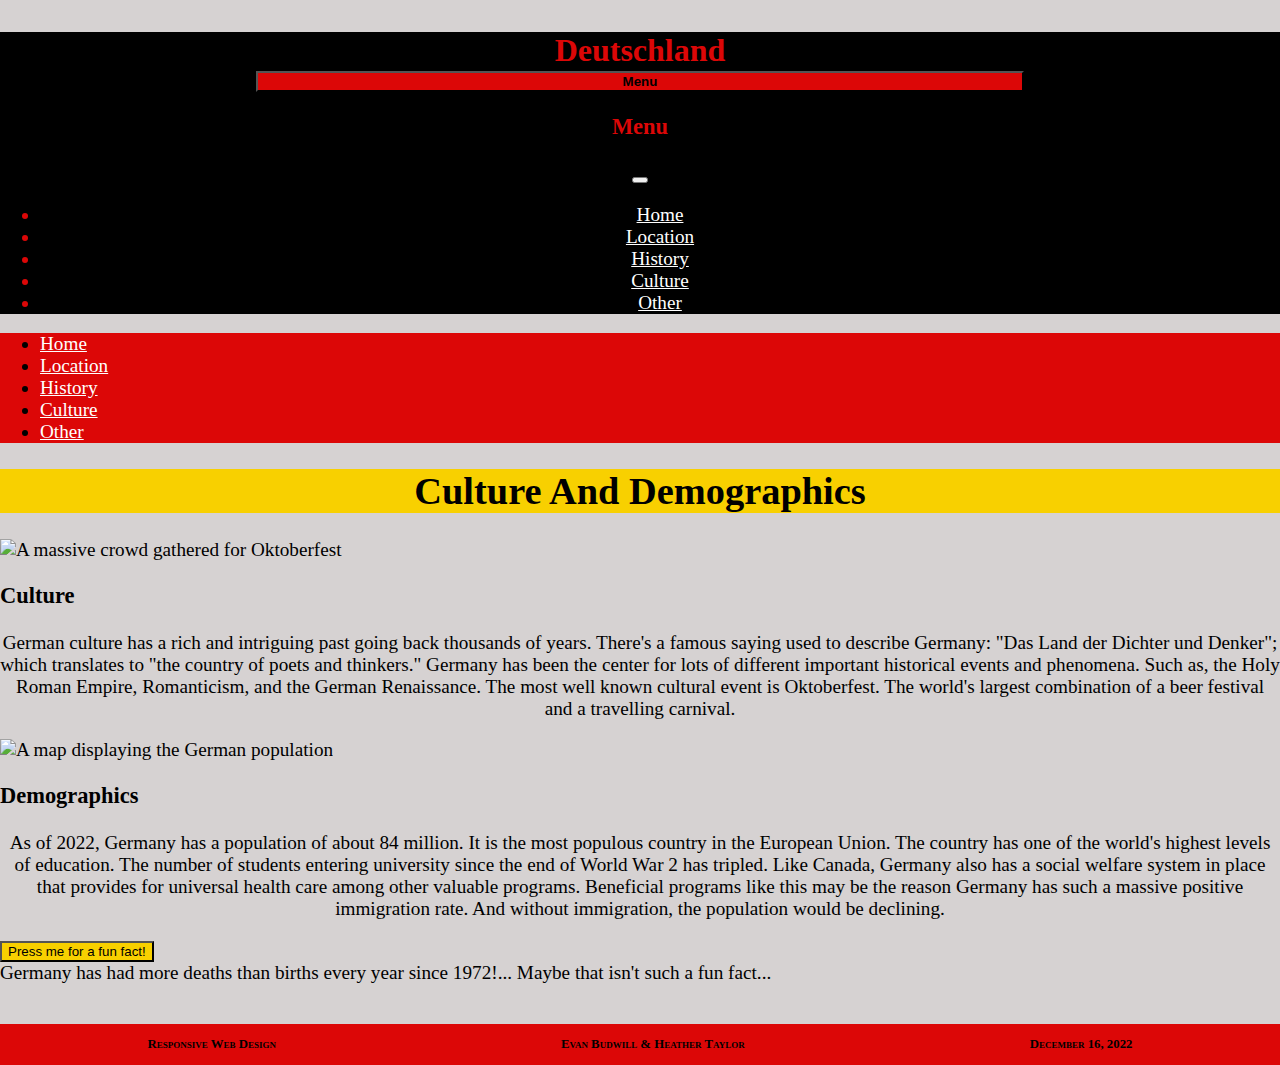
==== cultureAndDemo.html @ 82f96f91 "Added Evan's Page" ====
<!DOCTYPE html>
<html lang="en">
    <head>
        <title></title>
        <meta charset="utf-8" />
        <meta name="viewport" content="width=device-width, initial-scale=1"/>
        <link href="https://cdn.jsdelivr.net/npm/bootstrap@5.2.3/dist/css/bootstrap.min.css" rel="stylesheet" integrity="sha384-rbsA2VBKQhggwzxH7pPCaAqO46MgnOM80zW1RWuH61DGLwZJEdK2Kadq2F9CUG65" crossorigin="anonymous"/>
        <script src="https://cdn.jsdelivr.net/npm/bootstrap@5.2.3/dist/js/bootstrap.bundle.min.js" integrity="sha384-kenU1KFdBIe4zVF0s0G1M5b4hcpxyD9F7jL+jjXkk+Q2h455rYXK/7HAuoJl+0I4" crossorigin="anonymous"></script>
        <style>
            h1 {
                text-align: center;
                background-color: #f8d000;
            }
            img {
                max-width: 100%;
            }
            p {
                text-align: center;
            }
        
            .card {
                margin-bottom: 10px;
            }

            .footer{
                background-color: #DC0707;
                font-weight: bold;
                font-variant: small-caps;
                 display: grid;
                grid-template-columns: auto auto auto;
                margin-bottom: 0;
                margin-top: 40px;
                padding-right: 5px;
                padding-left: 5px;
                font-size: .8rem;
            } 

            body{
                font-size: 1.2rem;
                margin: 0;
                background-color: rgb(214, 210, 210);
            }

            .header{
                margin: 0;
                color: #DC0707;
                text-align: center;
                background-color: black;
            }

            .headerTitle{
                grid-column: 2/3;
                grid-row: 1/2;
                font-size: 2rem;
                font-weight: bold;
                margin-bottom: 0;
            }


            #offcanvasButton{
                background-color: #DC0707;
                color: black;
                grid-column: 1/2;
                grid-row: 1/2;
                width: 60%;
                font-weight: bold;
            }


            .navbar{
                background-color: #DC0707;
            }

            .nav-link{
                color: white;
            }

            .fact {
                background-color: #f8d000;
            }

            .btn {
                background-color: #f8d000;
            }

            @media screen and (max-device-width: 768px){


            #offcanvasButton{
                font-size: 1.6rem;
            }

            .navbar{
                display: none;
            }

            .header{
                display: grid;
                grid-template-columns: 1fr 1fr 1fr;
                grid-template-rows: 1fr;
            }
            }          
            
	  </style>
    </head>
    <body>

        <!--Header-->
    <div class="header">
        <p class="headerTitle">Deutschland</p>

    <!--Button to open Offcanvas nav menu-->
    <button class="btn d-md-none" id="offcanvasButton" type="button" data-bs-toggle="offcanvas" data-bs-target="#mobileNav">
        Menu
    </button>

    <!--Offcanvas nav menu-->
    <div class="offcanvas offcanvas-start" id="mobileNav">
        <div class="offcanvas-header">
            <h3 class="offcanvas-title">Menu</h1>
            <button type="button" class="btn-close" data-bs-dismiss="offcanvas"></button>
        </div>
        <div class="offcanvas-body">
            <ul class="nav flex-column">
                <li class="nav-item">
                    <a class="nav-link" href="index.html">Home</a></li>
                <li class="nav-item">
                    <a class="nav-link" href="location.html">Location</a></li>
                <li class="nav-item">
                    <a class="nav-link" href="history.html">History</a></li>
                <li class="nav-item">
                    <a class="nav-link" href="#">Culture</a></li>
                <li class="nav-item">
                    <a class="nav-link" href="#">Other</a></li>                
            </ul>
        </div>
    </div>
    </div>

        <!--Nav Bar for larger screen sizes-->
        <div class="navbar navbar-expand-sm">
            <div class="container-fluid">
               <ul class="navbar-nav">
                    <li class="nav-item">
                        <a class="nav-link" href="index.html">Home</a>
                    </li>
                    <li class="nav-item">
                        <a class="nav-link" href="location.html">Location</a>
                    </li>
                    <li class="nav-item">
                        <a class="nav-link" href="history.html">History</a>
                    </li>
                    <li class="nav-item">
                        <a class="nav-link" href="culture.html">Culture</a>
                    </li>
                    <li class="nav-item">
                        <a class="nav-link" href="other.html">Other</a>
                    </li>
               </ul> 
            </div>
        </div>

        <h1>Culture And Demographics</h1>

        <div class="container">
            <div class="row">
                
                <div id="oktoberfest" class="col-md-6">
                    <img src="oktoberfest.jpg" alt="A massive crowd gathered for Oktoberfest">
                </div>
                <div class="col-md-6">
                    <h3>Culture</h3>
                    <p>German culture has a rich and intriguing past going back thousands of years. There's a famous saying used to describe Germany: "Das Land der Dichter und Denker"; which translates to "the country of poets and thinkers." Germany has been the center for lots of different important historical events and phenomena. Such as, the Holy Roman Empire, Romanticism, and the German Renaissance. The most well known cultural event is Oktoberfest. The world's largest combination of a beer festival and a travelling carnival.</p>
                </div>
                
                <div class="col-md-6 mt-3 order-lg-2">
                    <img src="popdensity.png" alt="A map displaying the German population">
                </div>
                <div class="col-md-6">
                    <h3>Demographics</h3>
                    <p>As of 2022, Germany has a population of about 84 million. It is the most populous country in the European Union. The country has one of the world's highest levels of education. The number of students entering university since the end of World War 2 has tripled. Like Canada, Germany also has a social welfare system in place that provides for universal health care among other valuable programs. Beneficial programs like this may be the reason Germany has such a massive positive immigration rate. And without immigration, the population would be declining.</p>
                    <button class="btn" type="button" data-bs-toggle="collapse" data-bs-target="#collapseExample" aria-expanded="false" aria-controls="collapseExample">
                        Press me for a fun fact!
                    </button>
                    <div class="collapse" id="collapseExample">
                        <div class="card card-body">
                          Germany has had more deaths than births every year since 1972!... Maybe that isn't such a fun fact...
                        </div>
                    </div>
                </div>
                
            </div>
        </div>

        <!--Footer-->
    <div class="footer">
        <div class="className">
            <p>Responsive Web Design</p>
        </div>
        <div class="names">
            <p>Evan Budwill & Heather Taylor</p>
        </div>
        <div class="dueDate">
            <p>December 16, 2022</p>
        </div>
    </div>
    </body>
</html>
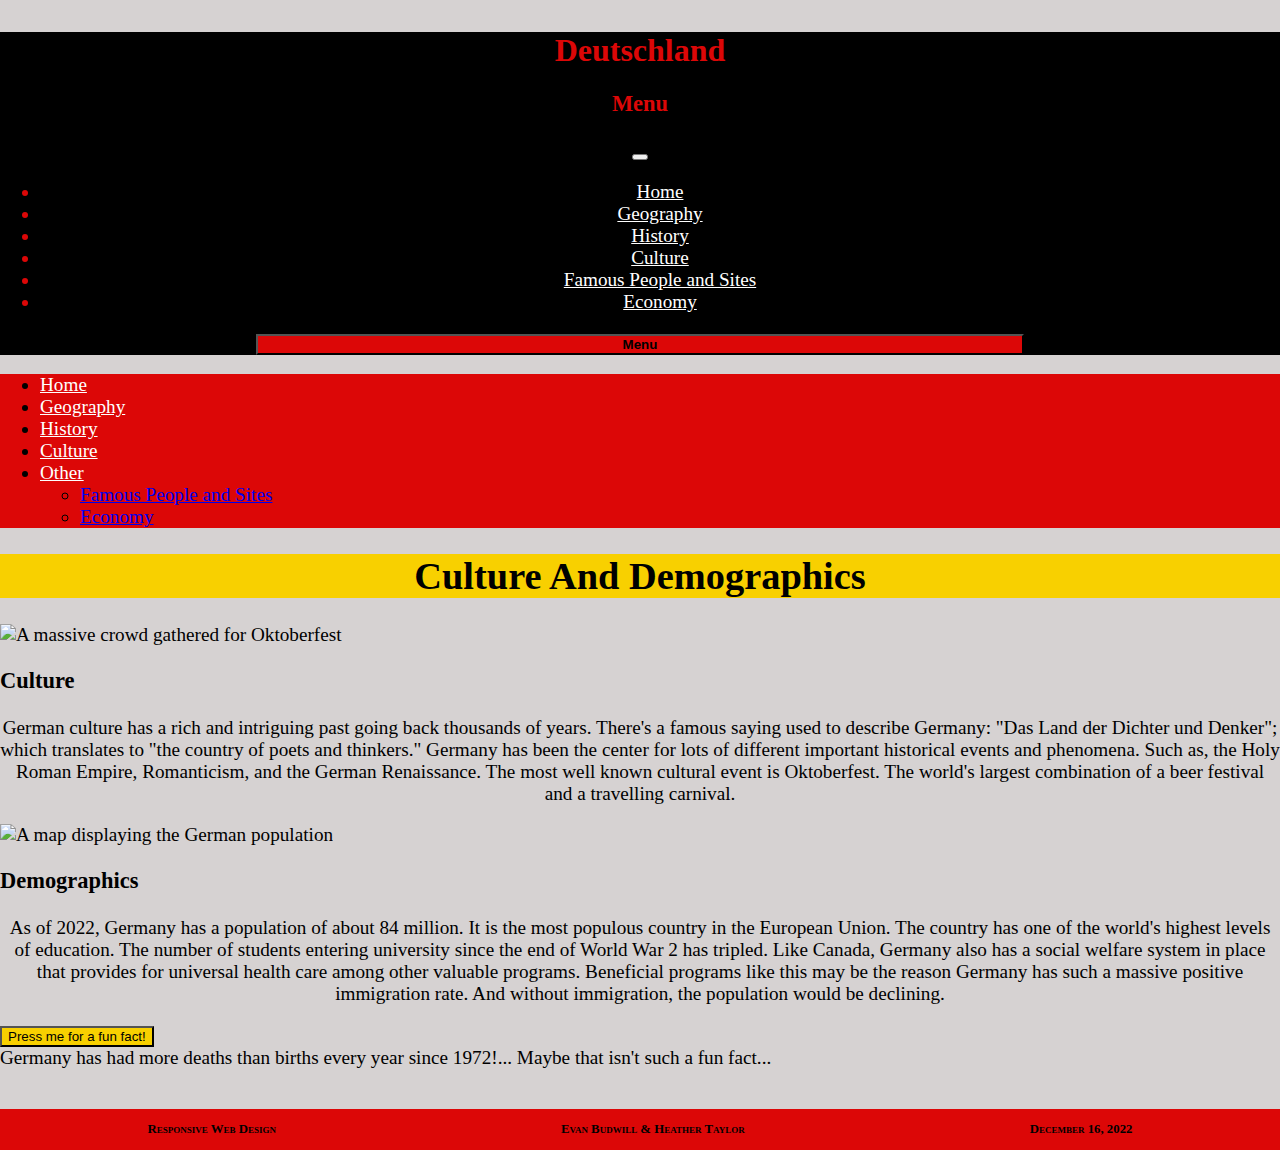
==== commit d0988c88: "All Links fixed" ====
--- a/cultureAndDemo.html
+++ b/cultureAndDemo.html
@@ -105,17 +105,12 @@
     </head>
     <body>
 
-        <!--Header-->
+    <!--Header-->
     <div class="header">
         <p class="headerTitle">Deutschland</p>
 
-    <!--Button to open Offcanvas nav menu-->
-    <button class="btn d-md-none" id="offcanvasButton" type="button" data-bs-toggle="offcanvas" data-bs-target="#mobileNav">
-        Menu
-    </button>
-
-    <!--Offcanvas nav menu-->
-    <div class="offcanvas offcanvas-start" id="mobileNav">
+        <!--Offcanvas nav menu-->
+    <div class="offcanvas offcanvas-start offcanvas-md" id="mobileNav">
         <div class="offcanvas-header">
             <h3 class="offcanvas-title">Menu</h1>
             <button type="button" class="btn-close" data-bs-dismiss="offcanvas"></button>
@@ -125,40 +120,52 @@
                 <li class="nav-item">
                     <a class="nav-link" href="index.html">Home</a></li>
                 <li class="nav-item">
-                    <a class="nav-link" href="location.html">Location</a></li>
+                    <a class="nav-link" href="geography.html">Geography</a></li>
                 <li class="nav-item">
                     <a class="nav-link" href="history.html">History</a></li>
                 <li class="nav-item">
-                    <a class="nav-link" href="#">Culture</a></li>
-                <li class="nav-item">
-                    <a class="nav-link" href="#">Other</a></li>                
+                    <a class="nav-link" href="cultureAndDemo.html">Culture</a></li>
+                <li class="nav-item">
+                    <a class="nav-link" href="famousGermansandSites.html">Famous People and Sites</a>
+                <li class="nav-item">
+                    <a class="nav-link" href="economy.html">Economy</a>
+                </li>               
             </ul>
         </div>
     </div>
-    </div>
-
-        <!--Nav Bar for larger screen sizes-->
-        <div class="navbar navbar-expand-sm">
-            <div class="container-fluid">
-               <ul class="navbar-nav">
-                    <li class="nav-item">
-                        <a class="nav-link" href="index.html">Home</a>
-                    </li>
-                    <li class="nav-item">
-                        <a class="nav-link" href="location.html">Location</a>
-                    </li>
-                    <li class="nav-item">
-                        <a class="nav-link" href="history.html">History</a>
-                    </li>
-                    <li class="nav-item">
-                        <a class="nav-link" href="culture.html">Culture</a>
-                    </li>
-                    <li class="nav-item">
-                        <a class="nav-link" href="other.html">Other</a>
-                    </li>
-               </ul> 
-            </div>
-        </div>
+
+    <!--Button to open Offcanvas nav menu-->
+    <button class="btn" id="offcanvasButton" type="button" data-bs-toggle="offcanvas" data-bs-target="#mobileNav">
+        Menu
+    </button>
+    </div>
+
+<!--Nav Bar for larger screen sizes-->
+<div class="navbar navbar-expand-sm">
+    <div class="container-fluid">
+       <ul class="navbar-nav">
+            <li class="nav-item">
+                <a class="nav-link" href="index.html">Home</a>
+            </li>
+            <li class="nav-item">
+                <a class="nav-link" href="geography.html">Geography</a>
+            </li>
+            <li class="nav-item">
+                <a class="nav-link" href="history.html">History</a>
+            </li>
+            <li class="nav-item">
+                <a class="nav-link" href="cultureAndDemo.html">Culture</a>
+            </li>
+            <li class="nav-item dropdown">
+                <a class="nav-link dropdown-toggle" href="#" role="button" data-bs-toggle="dropdown">Other</a>
+                <ul class="dropdown-menu">
+                    <li><a class="dropdown-item" href="famousGermansandSites.html">Famous People and Sites</a></li>
+                    <li><a class="dropdown-item" href="economy.html">Economy</a></li>
+                </ul>
+            </li>
+       </ul> 
+    </div>
+</div>
 
         <h1>Culture And Demographics</h1>
 
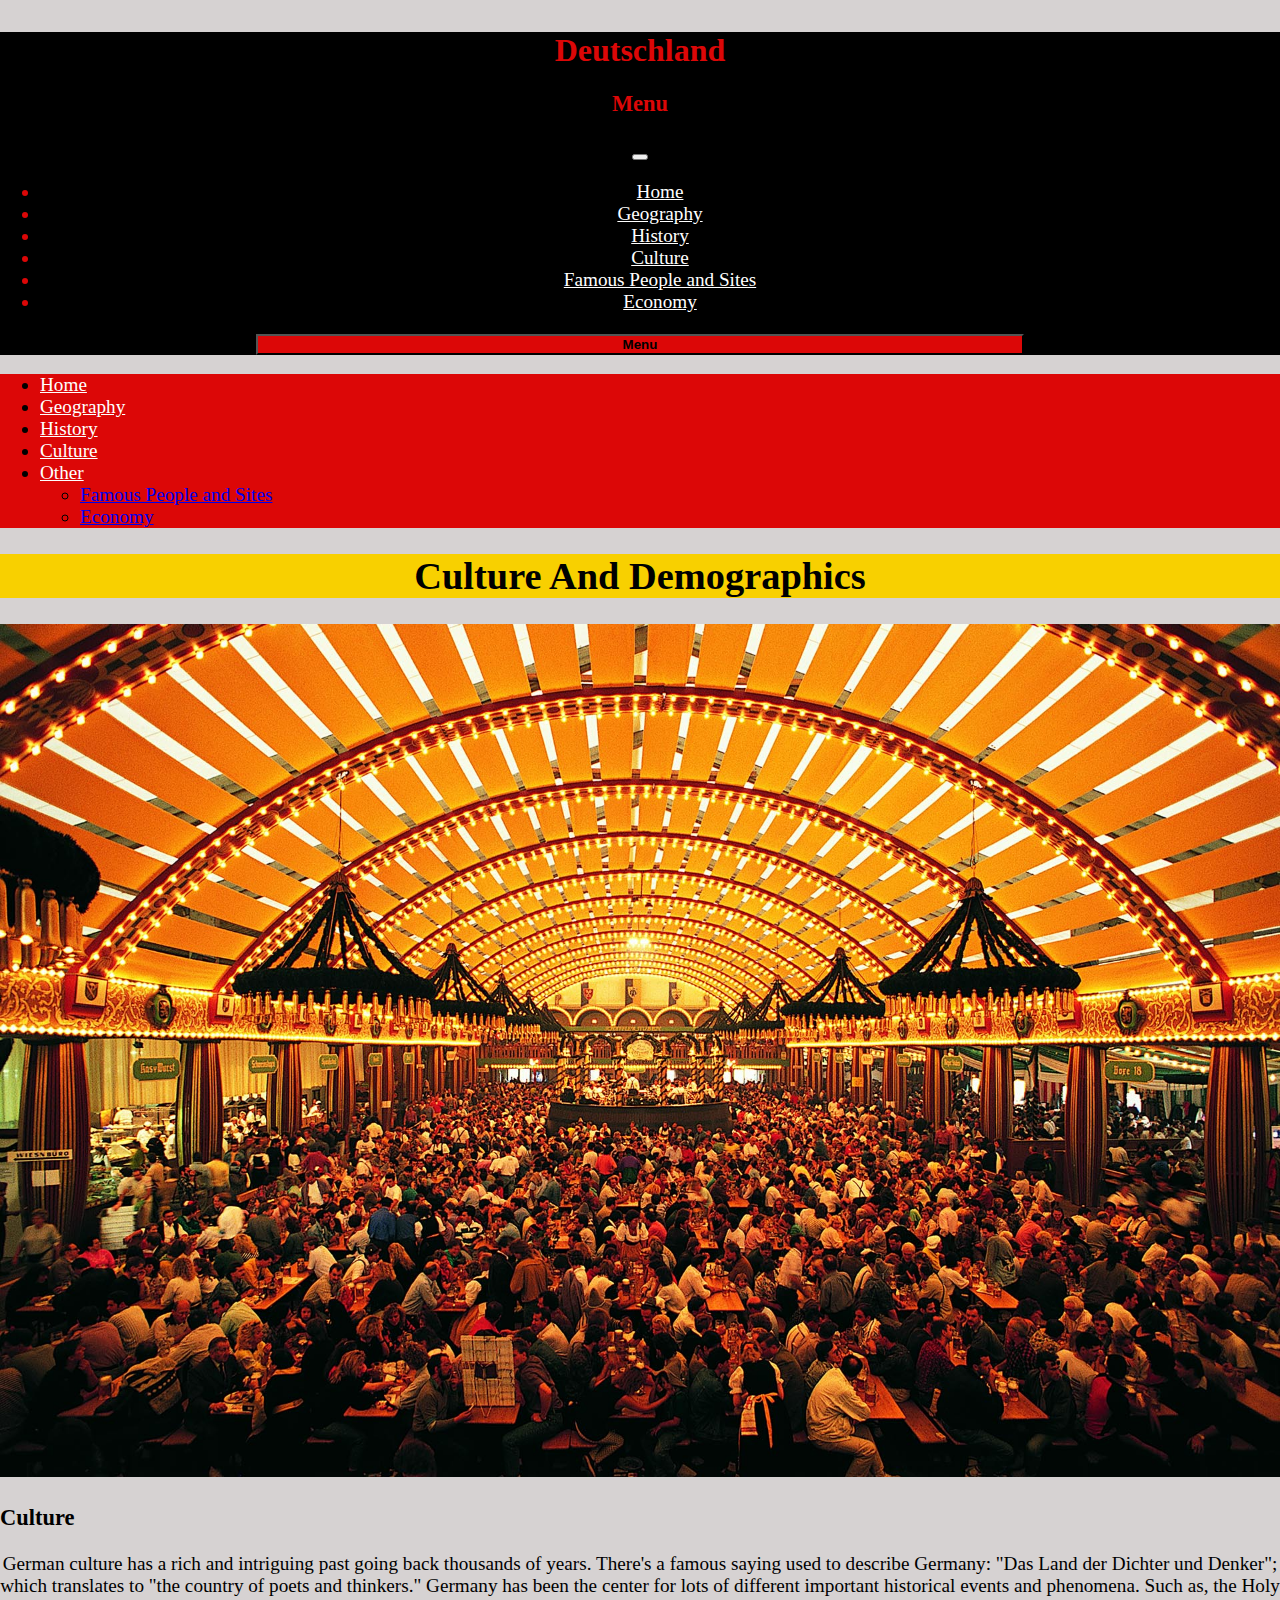
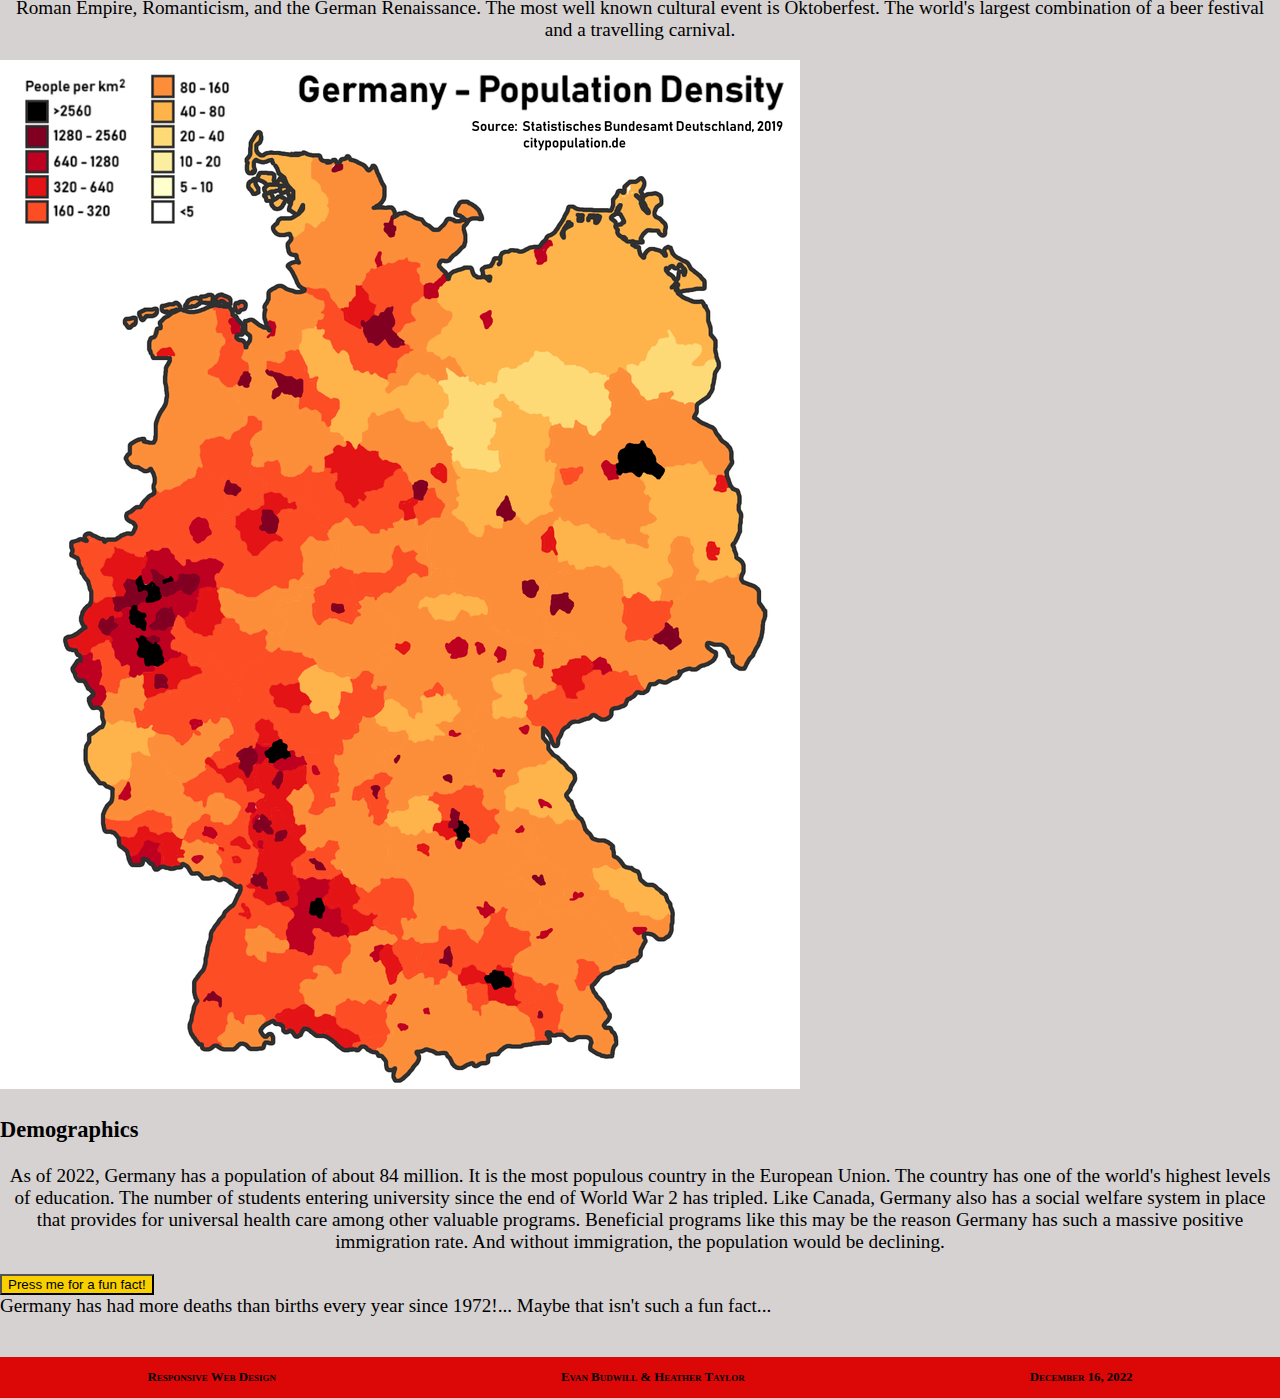
==== commit d3aafb17: "Fixed Index page" ====
--- a/cultureAndDemo.html
+++ b/cultureAndDemo.html
@@ -173,7 +173,7 @@
             <div class="row">
                 
                 <div id="oktoberfest" class="col-md-6">
-                    <img src="oktoberfest.jpg" alt="A massive crowd gathered for Oktoberfest">
+                    <img src="images/oktoberfest.jpg" alt="A massive crowd gathered for Oktoberfest">
                 </div>
                 <div class="col-md-6">
                     <h3>Culture</h3>
@@ -181,7 +181,7 @@
                 </div>
                 
                 <div class="col-md-6 mt-3 order-lg-2">
-                    <img src="popdensity.png" alt="A map displaying the German population">
+                    <img src="images/popdensity.png" alt="A map displaying the German population">
                 </div>
                 <div class="col-md-6">
                     <h3>Demographics</h3>
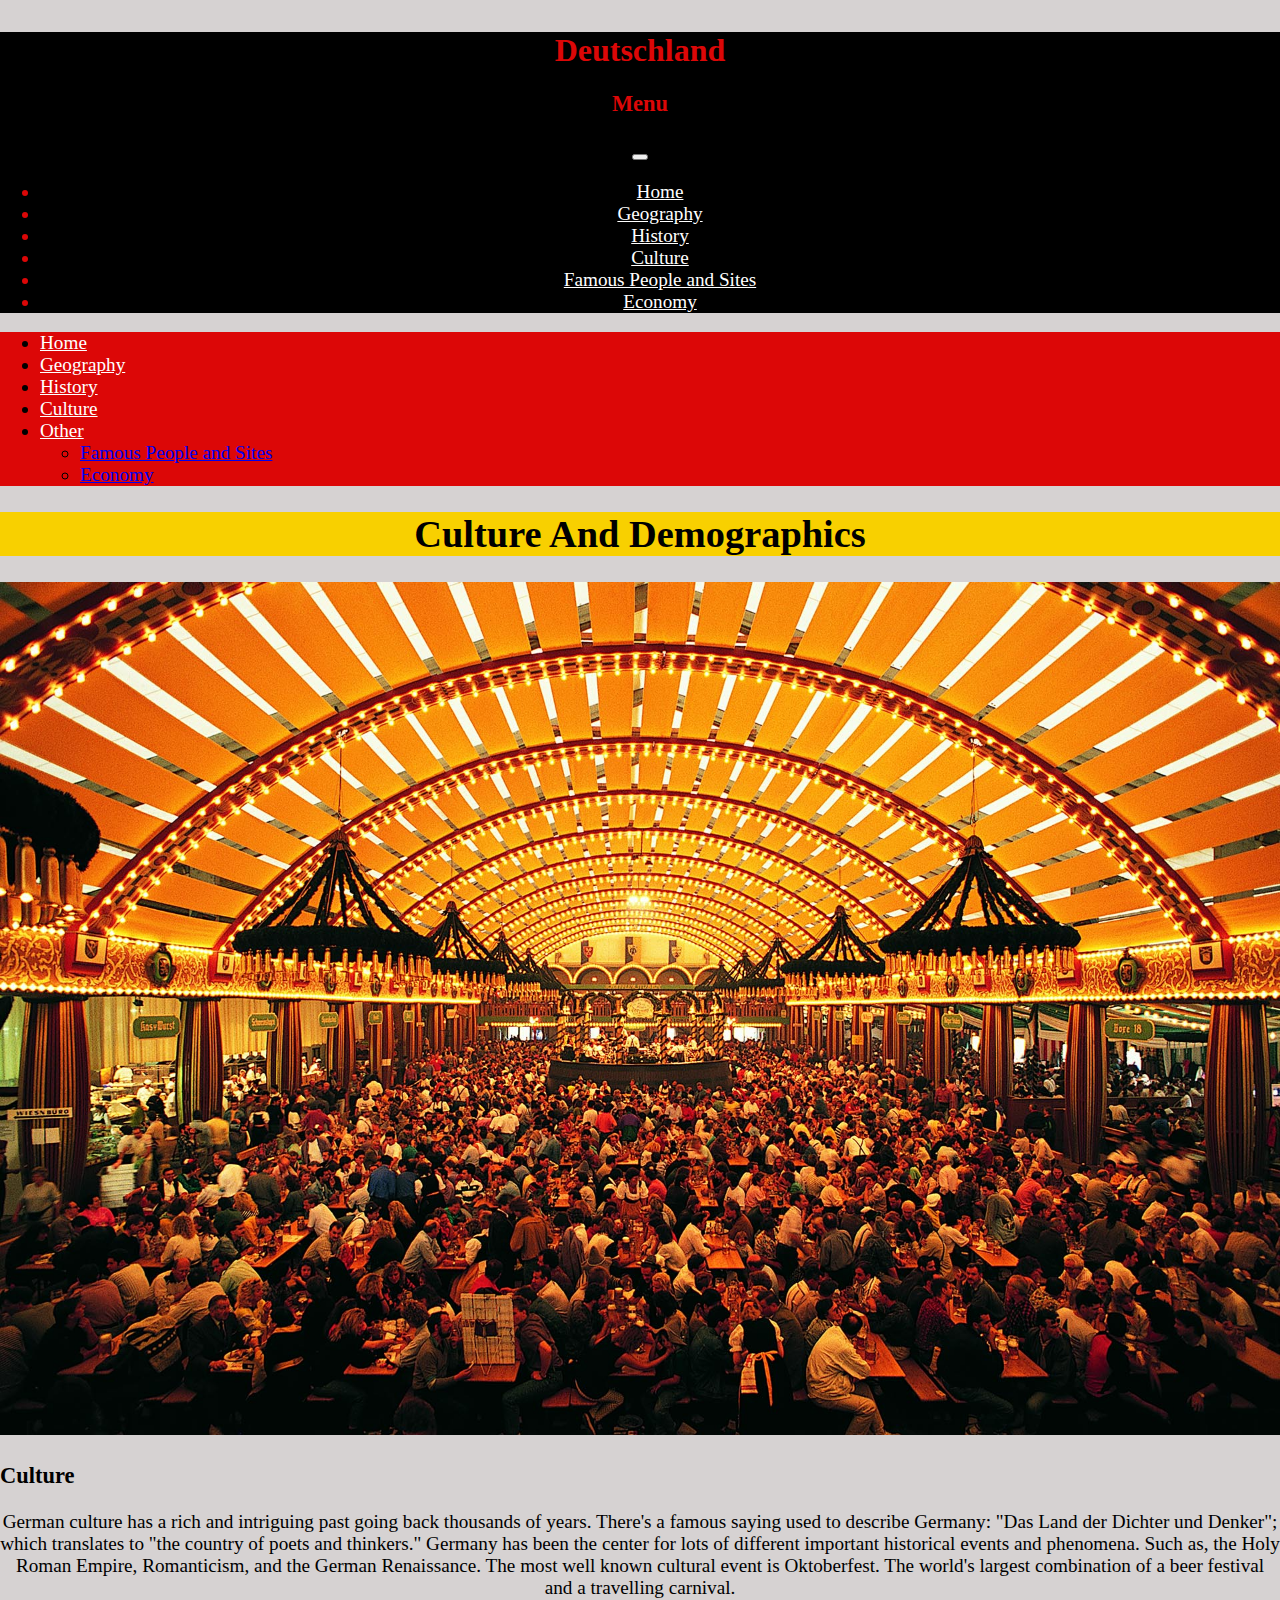
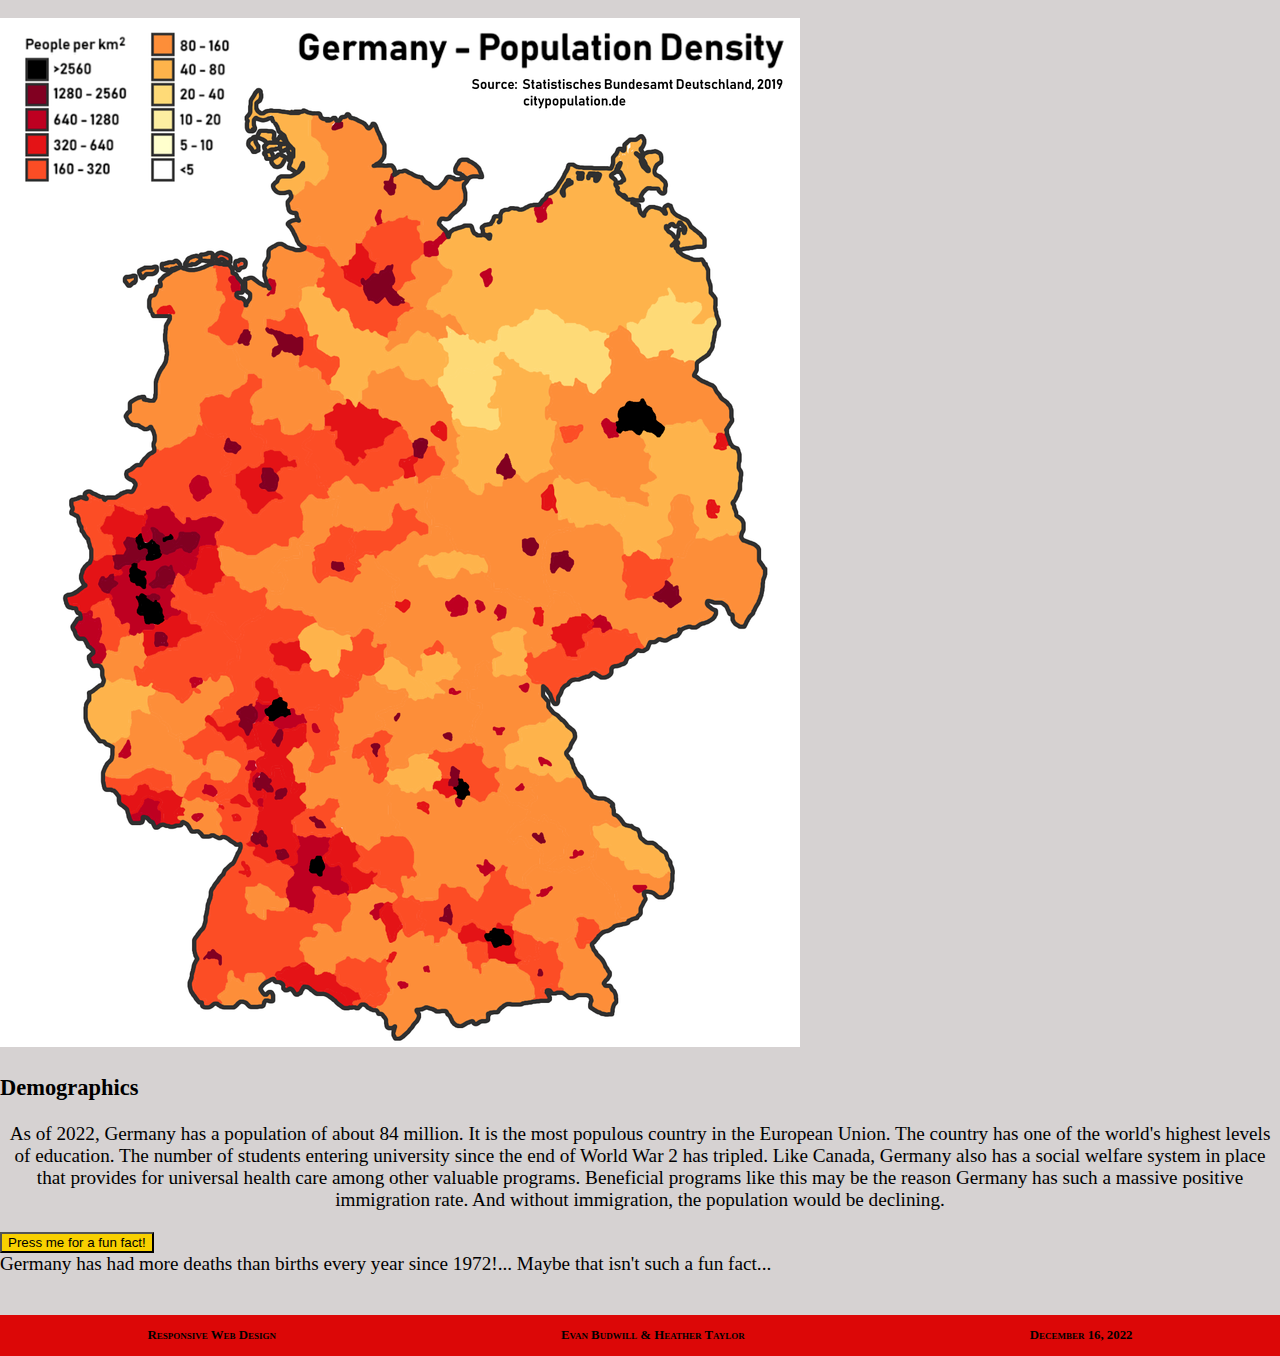
==== commit 8d7c084e: "Final Fixes" ====
--- a/cultureAndDemo.html
+++ b/cultureAndDemo.html
@@ -101,6 +101,12 @@
             }
             }          
             
+            @media screen and (min-device-width: 768px){
+                #offcanvasButton{
+                    display: none;
+                }
+            }
+
 	  </style>
     </head>
     <body>
